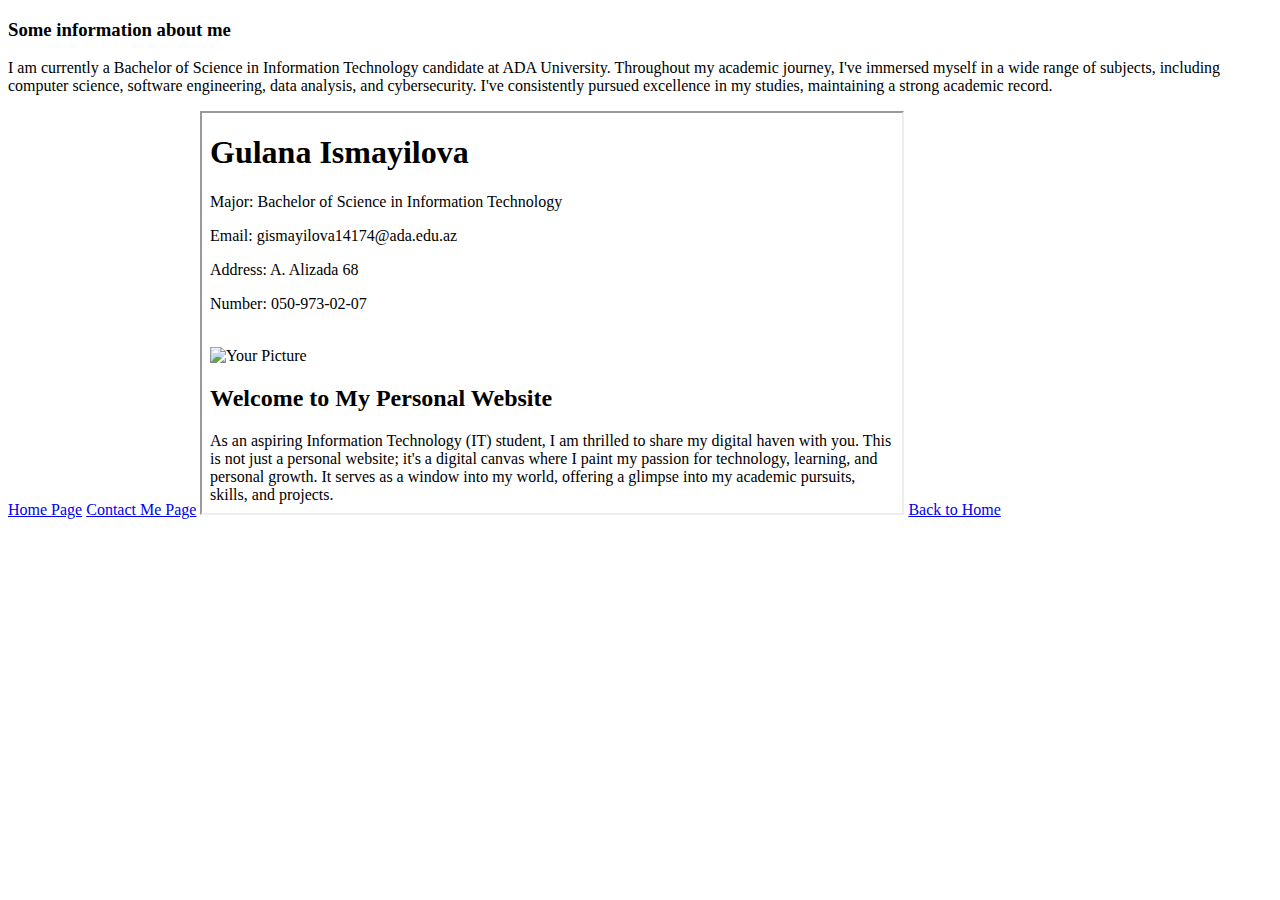
==== about.html @ 847c2d91 "m" ====
<!DOCTYPE html>
<html lang="en">
<head>
    <meta charset="UTF-8">
    <title>About Me</title>
   </head>
   <body>
    <h3> Some information about me</h3>
<p>I am currently a Bachelor of Science in Information Technology candidate at ADA University.
    Throughout my academic journey, I've immersed myself in a wide range of subjects, including
    computer science, software engineering, data analysis, and cybersecurity. I've consistently
    pursued excellence in my studies, maintaining a strong academic record.
</p>
<a href="../index.html" target="frame1">Home Page</a>
<a href="./contact.html"target="frame1">Contact Me Page</a>
<iframe src="../index.html" name="frame1" width="700" height="400"></iframe>
<a href="index.html">Back to Home</a>
</body>
</html>
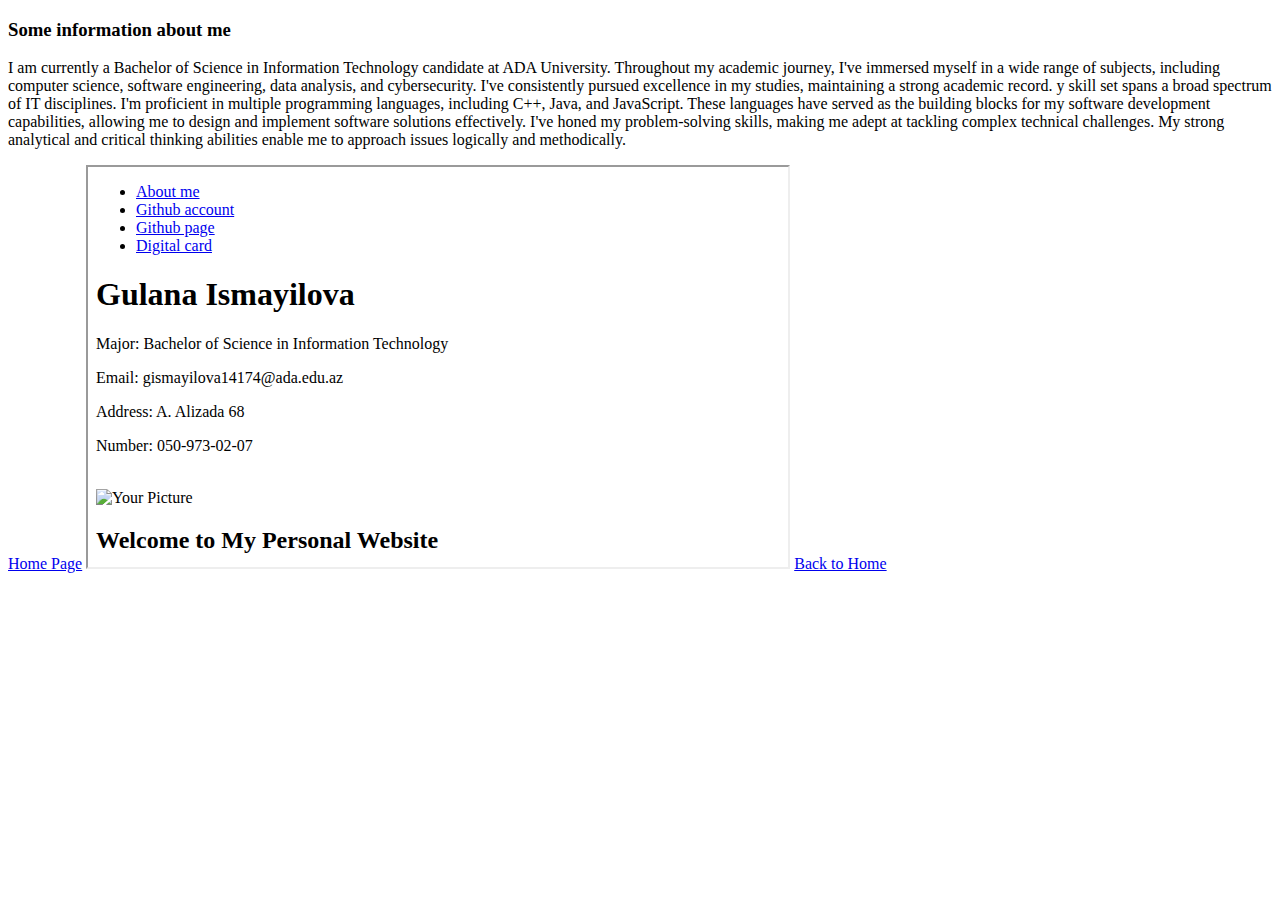
==== commit fe349440: "m" ====
--- a/about.html
+++ b/about.html
@@ -9,10 +9,9 @@
 <p>I am currently a Bachelor of Science in Information Technology candidate at ADA University.
     Throughout my academic journey, I've immersed myself in a wide range of subjects, including
     computer science, software engineering, data analysis, and cybersecurity. I've consistently
-    pursued excellence in my studies, maintaining a strong academic record.
+    pursued excellence in my studies, maintaining a strong academic record. y skill set spans a broad spectrum of IT disciplines. I'm proficient in multiple programming languages, including C++, Java, and JavaScript. These languages have served as the building blocks for my software development capabilities, allowing me to design and implement software solutions effectively. I've honed my problem-solving skills, making me adept at tackling complex technical challenges. My strong analytical and critical thinking abilities enable me to approach issues logically and methodically.
 </p>
 <a href="../index.html" target="frame1">Home Page</a>
-<a href="./contact.html"target="frame1">Contact Me Page</a>
 <iframe src="../index.html" name="frame1" width="700" height="400"></iframe>
 <a href="index.html">Back to Home</a>
 </body>
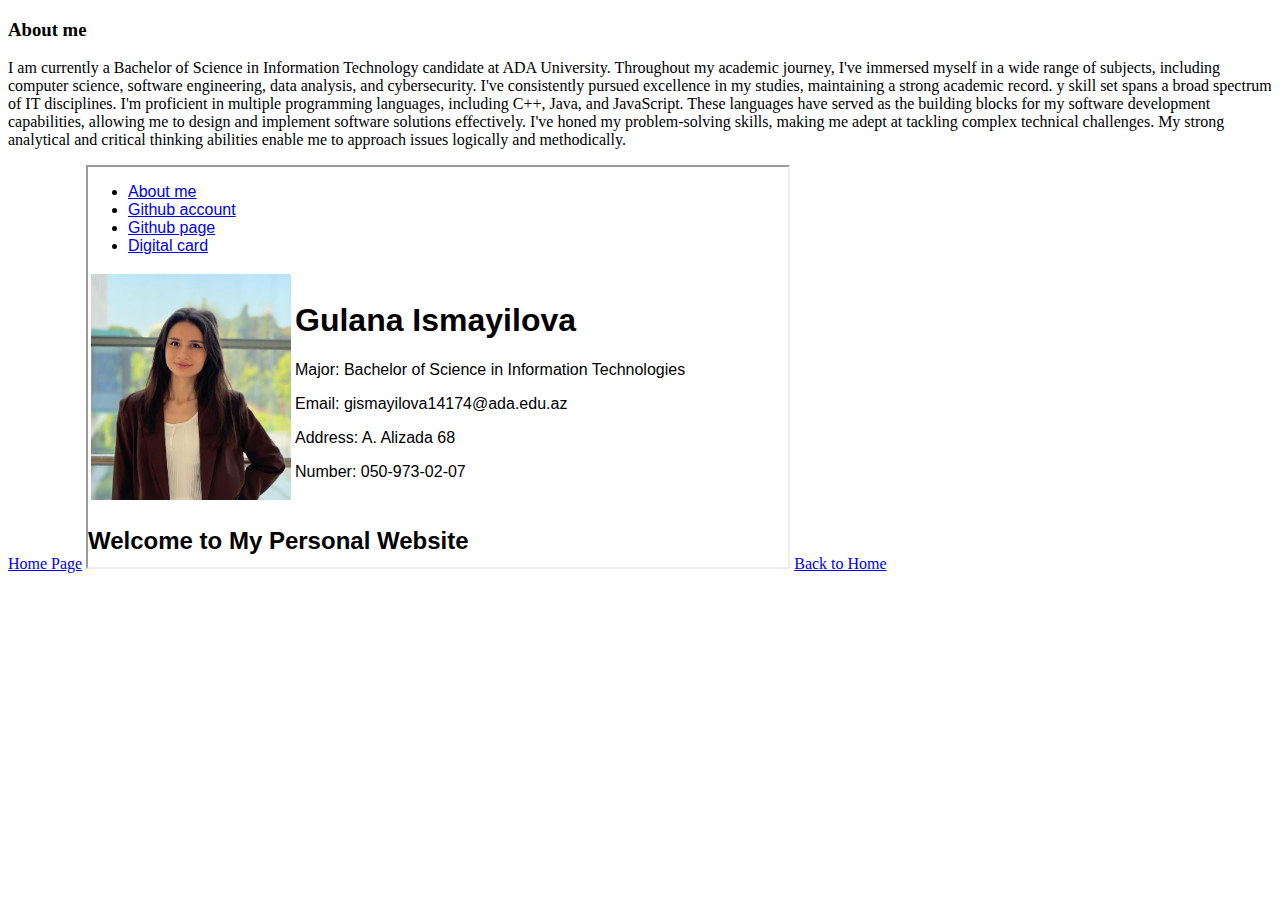
==== commit 7c8b9790: "m" ====
--- a/about.html
+++ b/about.html
@@ -5,7 +5,7 @@
     <title>About Me</title>
    </head>
    <body>
-    <h3> Some information about me</h3>
+    <h3> About me</h3>
 <p>I am currently a Bachelor of Science in Information Technology candidate at ADA University.
     Throughout my academic journey, I've immersed myself in a wide range of subjects, including
     computer science, software engineering, data analysis, and cybersecurity. I've consistently
